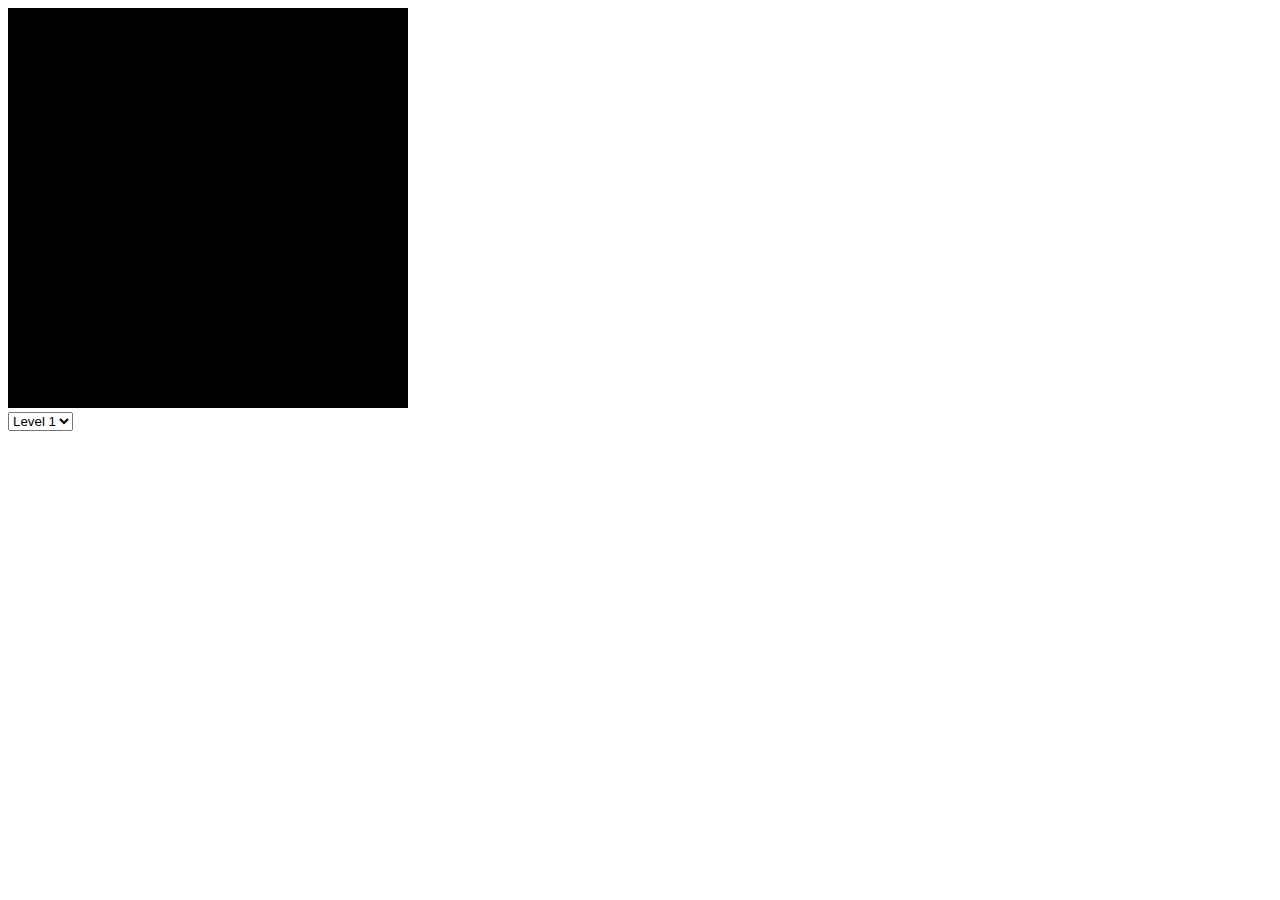
==== snake.html @ e768f062 "initial app config" ====
<!DOCTYPE html>
<html>
	<head>
		<meta charset="utf-8">
		<title></title>
	</head>
	<body>
		<canvas id="console" width="400" height="400"></canvas>
		<br />

		<form>
			<select id="lvl-select" onchange="speedLvl()">
				<option id="lvl-one" value="lvl-1">Level 1</option>
				<option id="lvl-two">Level 2</option>
				<option id="lvl-three">Level 3</option>
				<option id="lvl-four">Level 4</option>
				<option id="lvl-five">Level 5</option>
			</select>
		</form>

		<script src="app.js"></script>
	</body>
</html>
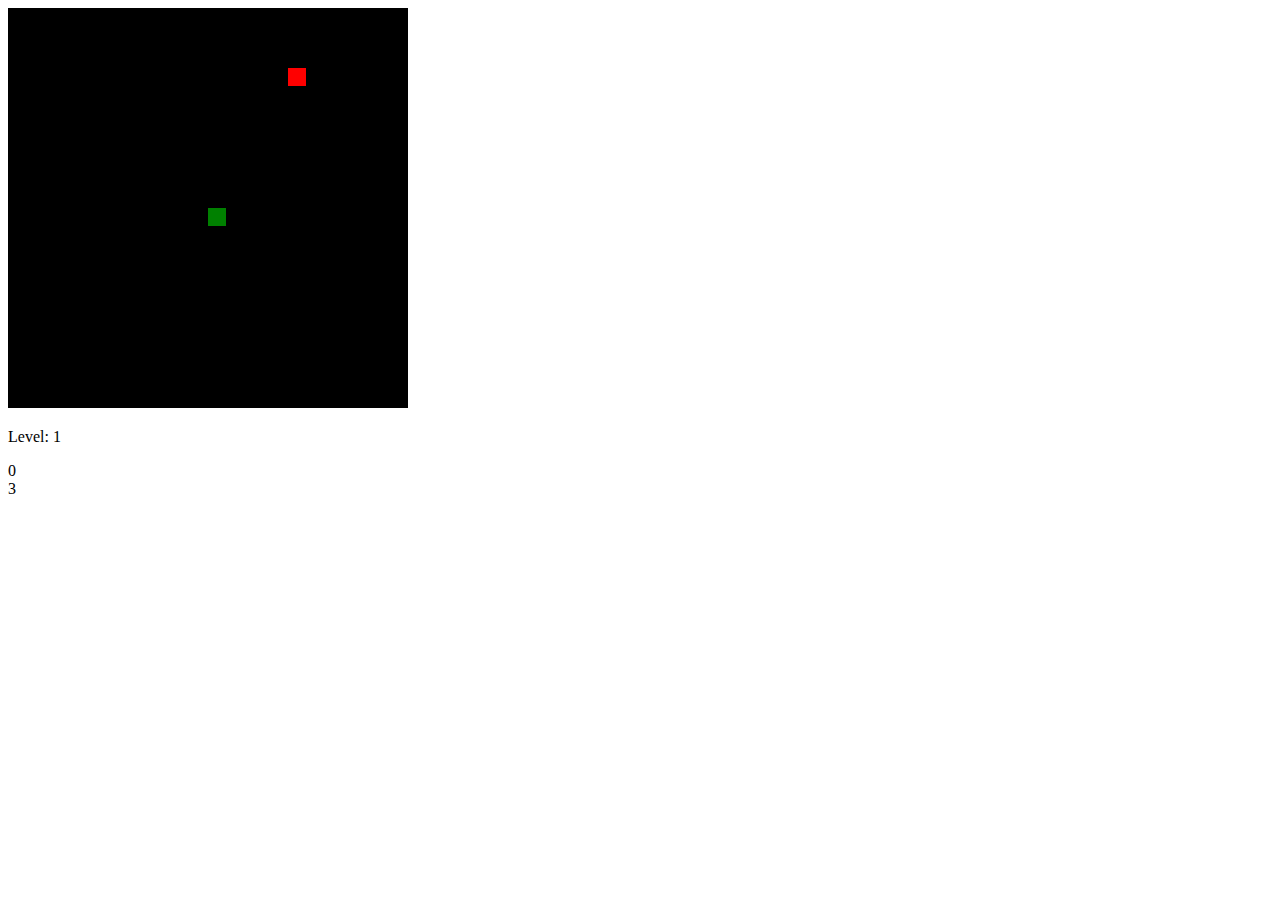
==== commit 524c9179: "game levels, score and speed" ====
--- a/snake.html
+++ b/snake.html
@@ -7,16 +7,10 @@
 	<body>
 		<canvas id="console" width="400" height="400"></canvas>
 		<br />
+		<p>Level: <span id="lvl">1</span></p>
+		<div id="scoreboard">0</div>
+		<div id="lives">3</div>
 
-		<form>
-			<select id="lvl-select" onchange="speedLvl()">
-				<option id="lvl-one" value="lvl-1">Level 1</option>
-				<option id="lvl-two">Level 2</option>
-				<option id="lvl-three">Level 3</option>
-				<option id="lvl-four">Level 4</option>
-				<option id="lvl-five">Level 5</option>
-			</select>
-		</form>
 
 		<script src="app.js"></script>
 	</body>
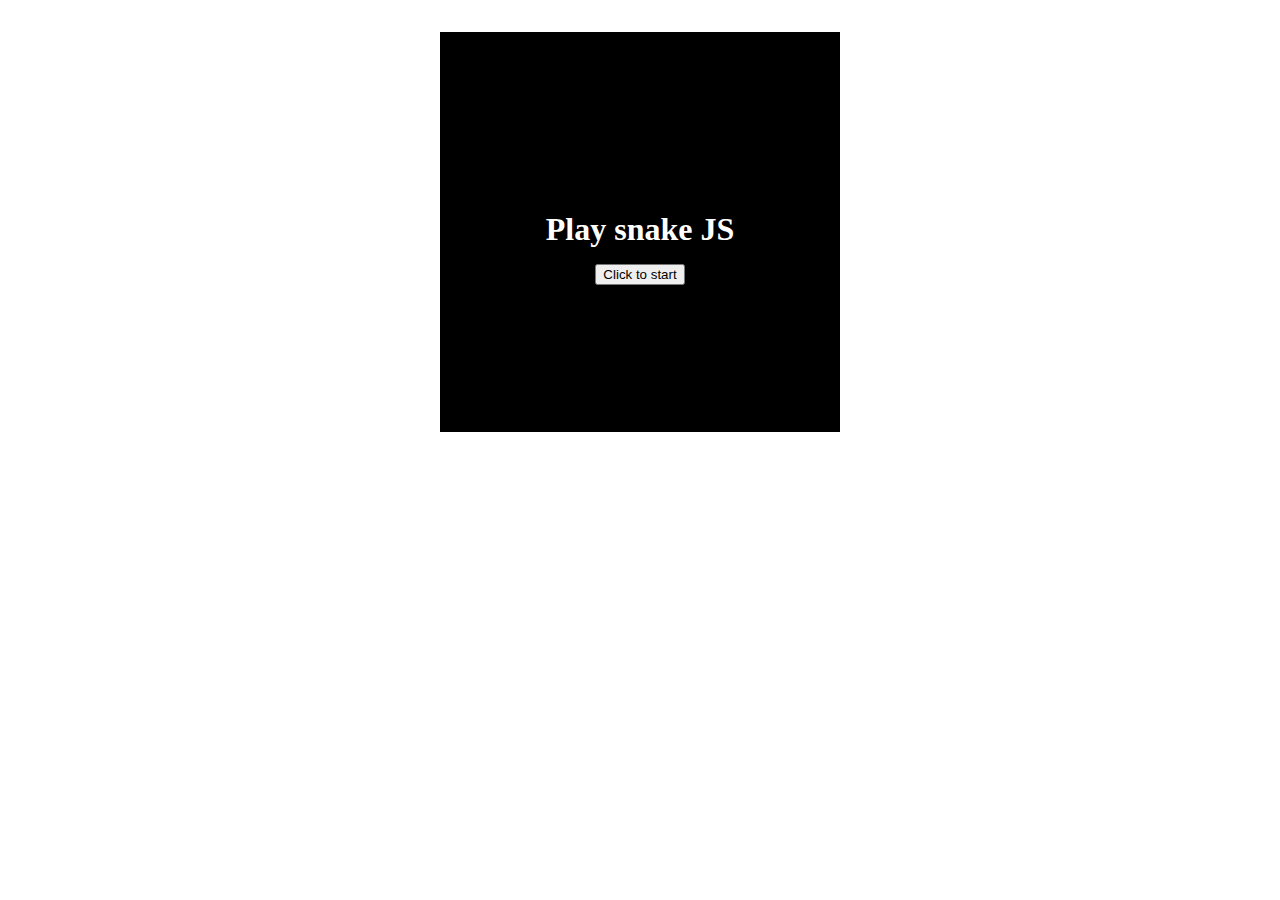
==== commit e94f1412: "snake app upgraded and styled, added intro screen" ====
--- a/snake.html
+++ b/snake.html
@@ -2,15 +2,37 @@
 <html>
 	<head>
 		<meta charset="utf-8">
-		<title></title>
+		<title>Snake JS</title>
+		<link rel="stylesheet" href="app.css">
 	</head>
 	<body>
-		<canvas id="console" width="400" height="400"></canvas>
-		<br />
-		<p>Level: <span id="lvl">1</span></p>
-		<div id="scoreboard">0</div>
-		<div id="lives">3</div>
-
+	
+		<div class="container">
+		
+			<div class="game-console-wrapper">
+				<canvas id="console" width="400" height="400"></canvas>
+				<div id="intro-screen">
+					<div class="intro-screen-inner">
+						<p>Play snake JS</p>
+						<button id="btn-start">Click to start</button>
+					</div>
+				</div>
+				<div id="lost-screen">
+					<div class="lost-screen-inner">
+						<p>You lost!</p>
+						<p>Your score is: <span id="endscore"></span></p>
+						<button id="restart">Play another game</button>
+					</div>
+				</div>
+			</div>
+			
+			<div id="game-control">
+					<p>Level: <span id="lvl"></span></p>
+					<p>Score: <span id="scoreboard"></span></p>
+					<p>Your highest score is: <span id="highest-score"></span></p>
+			</div>
+			
+		</div>
 
 		<script src="app.js"></script>
 	</body>
--- a/app.css
+++ b/app.css
@@ -0,0 +1,83 @@
+body {
+	margin: 0;
+	padding: 0;
+	box-sizing: border-box;
+}
+
+.container {
+	max-width: 400px;
+	margin: 2rem auto;
+}
+
+.game-console-wrapper {
+	position: relative;
+}
+
+
+/*
+* lost game and intro screen
+*/
+#lost-screen, #intro-screen {
+	position: absolute;
+	top: 0;
+	left: 0;
+	height: 400px;
+	width: 400px;
+	-ms-align-items: center;
+	align-items: center;
+	justify-content: center;
+}
+
+#lost-screen {
+	z-index: -1;
+	background: red;
+	display: none;
+	pointer-events: none;	
+}
+
+#intro-screen {
+	background: black;
+	display: -webkit-flex;
+	display: -moz-flex;
+	display: -ms-flex;
+	display: -o-flex;
+	display: flex;
+}
+
+#lost-screen.show {
+		display: -webkit-flex;
+		display: -moz-flex;
+		display: -ms-flex;
+		display: -o-flex;
+		display: flex;
+	pointer-events: all;
+	z-index: 2;
+}
+
+#intro-screen.hide {
+	display: none;
+	z-index: -1;
+	pointer-events: none;
+}
+
+#lost-screen .lost-screen-inner, #intro-screen .intro-screen-inner {
+	text-align: center;
+	color: #fff;
+	font-weight: 600;
+}
+
+#lost-screen .lost-screen-inner p:first-child, #intro-screen .intro-screen-inner p:first-child {
+	font-size: 2rem;
+	margin-bottom: 1rem;
+}
+
+/*
+* game control
+*/
+#game-control {
+	display: none;
+}
+
+#game-control.show {
+	display: block;
+}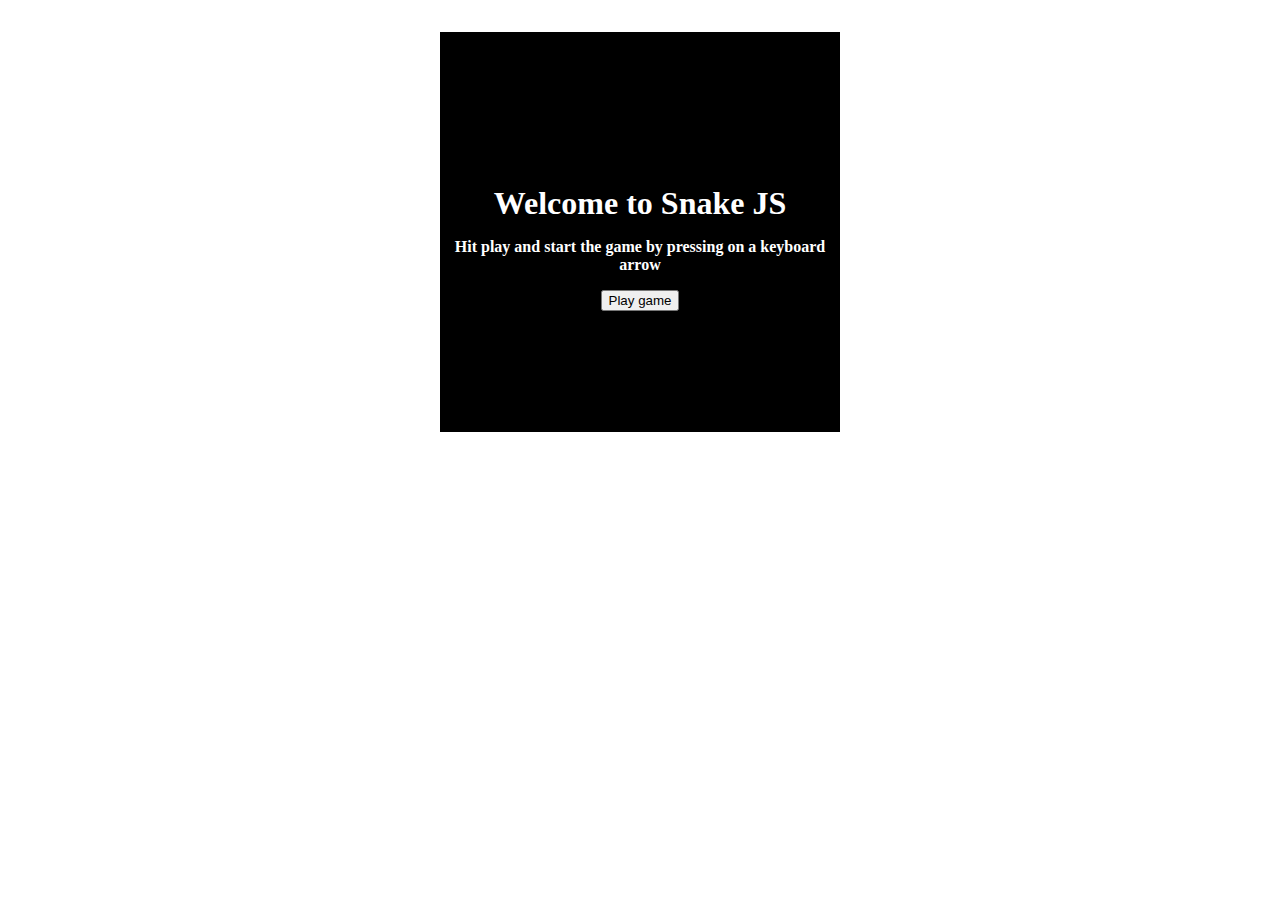
==== commit 5fe430c5: "app finished" ====
--- a/snake.html
+++ b/snake.html
@@ -13,23 +13,26 @@
 				<canvas id="console" width="400" height="400"></canvas>
 				<div id="intro-screen">
 					<div class="intro-screen-inner">
-						<p>Play snake JS</p>
-						<button id="btn-start">Click to start</button>
+						<p>Welcome to Snake JS</p>
+						<p>Hit play and start the game by pressing on a keyboard arrow</p>
+						<button id="btn-start">Play game</button>
 					</div>
 				</div>
-				<div id="lost-screen">
-					<div class="lost-screen-inner">
-						<p>You lost!</p>
-						<p>Your score is: <span id="endscore"></span></p>
-						<button id="restart">Play another game</button>
+				<div id="game-over-screen">
+					<div class="game-over-screen-inner">
+						<p>Game over!</p>
+						<p>Your score is: <span id="final-score"></span></p>
+						<button id="btn-restart">Play again</button>
 					</div>
 				</div>
 			</div>
 			
-			<div id="game-control">
-					<p>Level: <span id="lvl"></span></p>
-					<p>Score: <span id="scoreboard"></span></p>
-					<p>Your highest score is: <span id="highest-score"></span></p>
+			<div id="game-display">
+					<div class="current-game">
+						<p>Level: <span id="current-lvl"></span></p>
+						<p>Score: <span id="current-score"></span></p>
+					</div>
+					<p>Your high score is: <span id="high-score"></span></p>
 			</div>
 			
 		</div>
--- a/app.css
+++ b/app.css
@@ -13,11 +13,11 @@
 	position: relative;
 }
 
-
 /*
 * lost game and intro screen
 */
-#lost-screen, #intro-screen {
+#game-over-screen,
+#intro-screen {
 	position: absolute;
 	top: 0;
 	left: 0;
@@ -26,13 +26,6 @@
 	-ms-align-items: center;
 	align-items: center;
 	justify-content: center;
-}
-
-#lost-screen {
-	z-index: -1;
-	background: red;
-	display: none;
-	pointer-events: none;	
 }
 
 #intro-screen {
@@ -44,12 +37,19 @@
 	display: flex;
 }
 
-#lost-screen.show {
-		display: -webkit-flex;
-		display: -moz-flex;
-		display: -ms-flex;
-		display: -o-flex;
-		display: flex;
+#game-over-screen {
+	z-index: -1;
+	background: red;
+	display: none;
+	pointer-events: none;
+}
+
+#game-over-screen.show {
+	display: -webkit-flex;
+	display: -moz-flex;
+	display: -ms-flex;
+	display: -o-flex;
+	display: flex;
 	pointer-events: all;
 	z-index: 2;
 }
@@ -60,13 +60,15 @@
 	pointer-events: none;
 }
 
-#lost-screen .lost-screen-inner, #intro-screen .intro-screen-inner {
+#game-over-screen .game-over-screen-inner,
+#intro-screen .intro-screen-inner {
 	text-align: center;
 	color: #fff;
 	font-weight: 600;
 }
 
-#lost-screen .lost-screen-inner p:first-child, #intro-screen .intro-screen-inner p:first-child {
+#game-over-screen .game-over-screen-inner p:first-child,
+#intro-screen .intro-screen-inner p:first-child {
 	font-size: 2rem;
 	margin-bottom: 1rem;
 }
@@ -74,10 +76,23 @@
 /*
 * game control
 */
-#game-control {
+#game-display {
 	display: none;
 }
 
-#game-control.show {
+#game-display.show {
 	display: block;
-}+}
+
+#game-display .current-game {
+	margin: 8px 0;
+}
+
+#game-display p {
+	font-size: 1.3rem;
+	margin: 0;
+}
+
+#game-display .current-game p:first-of-type {
+	float: right;
+}
